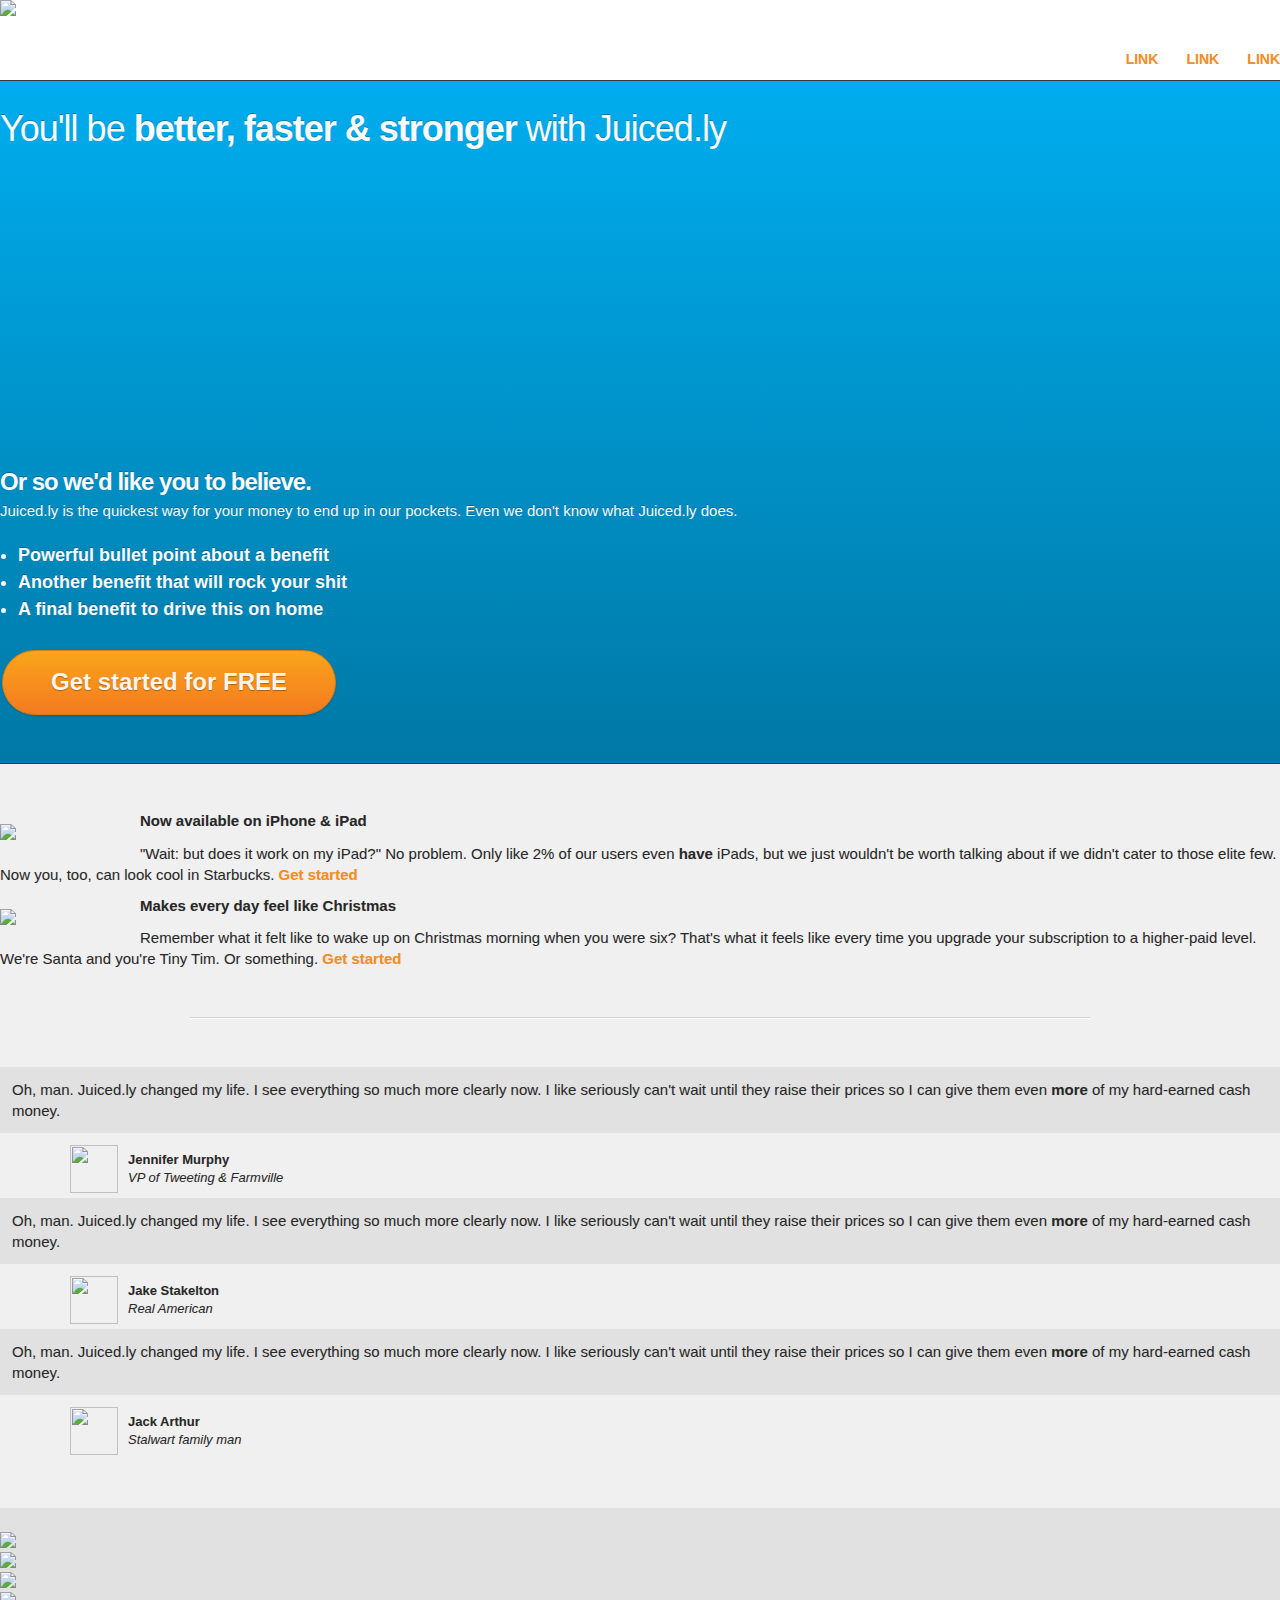
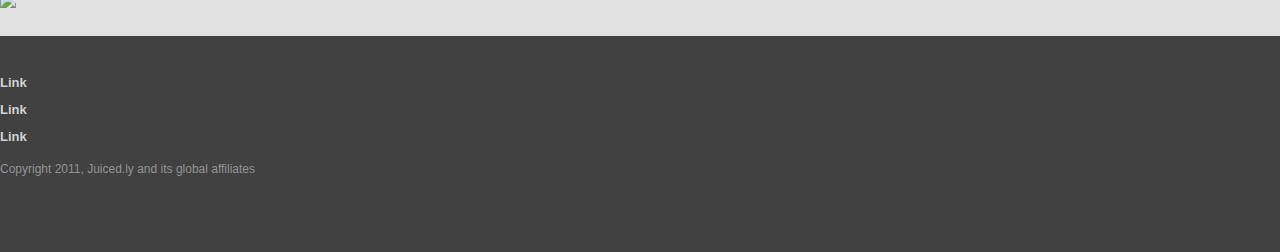
==== index.html @ 2f8f6019 "more styling tweaks" ====
<!doctype html>
<!--[if lt IE 7 ]> <html class="no-js ie6" lang="en"> <![endif]-->
<!--[if IE 7 ]>    <html class="no-js ie7" lang="en"> <![endif]-->
<!--[if IE 8 ]>    <html class="no-js ie8" lang="en"> <![endif]-->
<!--[if (gte IE 9)|!(IE)]><!--> <html class="no-js" lang="en"> <!--<![endif]-->
<head>
  <meta charset="utf-8">
  <meta http-equiv="X-UA-Compatible" content="IE=edge,chrome=1">

  <title></title>
  <meta name="description" content="">
  <meta name="author" content="">

  <meta name="viewport" content="width=device-width, initial-scale=1.0">
  <link rel="shortcut icon" href="/favicon.ico">
  <link rel="apple-touch-icon" href="/apple-touch-icon.png">

  <link rel="stylesheet" href="stylesheets/style.css">
  <link rel="stylesheet" href="stylesheets/960.css">
  <link rel="stylesheet" href="stylesheets/buttons.css"> 
  <link rel="stylesheet" href="stylesheets/application.css">
  
  <script src="javascripts/libs/modernizr-1.7.min.js"></script>

</head>

<body class="orange bluebg gradient">

  <div id="container">
    
    <div id="header">
        <div class="container_16">
            <header>
                <div class="grid_6">
                    <span><img src="/images/logo.png"></span>
                </div>
                <div id="header_nav" class="grid_10">
                    <ul>
                        <li><a href="#">Link</a></li>
                        <li><a href="#">Link</a></li>
                        <li><a href="#">Link</a></li>
                    </ul>
                </div>
            </header>
        </div>
    </div>
    
    <div id="main" role="main">
        
        <div id="top_container">
        
            <div id="headline" class="container_16">
                <div class="grid_16">
                    <h1>You'll be <strong>better, faster &amp; stronger</strong> with Juiced.ly</h1>
                </div>
            </div>
            <div class="clear"></div>
            
            <div id="info_header" class="container_16">
            
                <div id="info_header_media" class="grid_8">
                    <iframe src="http://player.vimeo.com/video/6899442?portrait=0" width="460" height="259" frameborder="0"></iframe>
                </div>
                
                <div id="info_header_text" class="grid_7 push_1">
                    <h2>Or so we'd like you to believe.</h2>
                    <p>Juiced.ly is the quickest way for your money to end up in our pockets. Even we don't know what Juiced.ly does.</p>
                    <ul>
                        <li>Powerful bullet point about a benefit</li>
                        <li>Another benefit that will rock your shit</li>
                        <li>A final benefit to drive this on home</li>
                    </ul>
                
                    <a href="#" class="cta button bigrounded orange">Get started for FREE</a>
                </div>
                
            </div>
            <div class="clear"></div>
        
        </div>
        

        
        
        <div class="two_column_container page_section">
            
            <div class="container_12">
                <div class="grid_6">
                    <img class="right" src="images/icon_01.png" />
                    <div class="text">
                        <h3>Now available on iPhone &amp; iPad</h3>
                        <p>"Wait: but does it work on my iPad?" No problem. Only like 2% of our users even <strong>have</strong> iPads, but we just wouldn't be worth talking about if we didn't cater to those elite few. Now you, too, can look cool in Starbucks. <a href="#">Get started</a></p>
                    </div>
                </div>
                <div class="grid_6">
                    <img class="right" src="images/icon_02.png" />
                    <div class="text">
                        <h3>Makes every day feel like Christmas</h3>
                        <p>Remember what it felt like to wake up on Christmas morning when you were six? That's what it feels like every time you upgrade your subscription to a higher-paid level. We're Santa and you're Tiny Tim. Or something. <a href="#">Get started</a></p>
                    </div>
                </div>
                <div class="clear"></div>
            </div>
            
        </div>
        
        <hr class="section_break" />
        
        <div class="three_column_container page_section">
        
            <div class="container_12">
                <div class="grid_4">
                    <div class="quote_container">
                        <p>Oh, man. Juiced.ly changed my life. I see everything so much more clearly now. I like seriously can't wait until they raise their prices so I can give them even <strong>more</strong> of my hard-earned cash money.</p>
                    </div>
                    <div class="quote_attribution">
                        <img src="/images/testimonial_01.png" />
                        <span class="quote_name">Jennifer Murphy</span>
                        <span class="quote_title">VP of Tweeting &amp; Farmville</span>
                    </div>
                </div>
                <div class="grid_4">
                    <div class="quote_container">
                        <p>Oh, man. Juiced.ly changed my life. I see everything so much more clearly now. I like seriously can't wait until they raise their prices so I can give them even <strong>more</strong> of my hard-earned cash money.</p>
                    </div>
                    <div class="quote_attribution">
                        <img src="/images/testimonial_01.png" />
                        <span class="quote_name">Jake Stakelton</span>
                        <span class="quote_title">Real American</span>
                    </div>              
                </div>
                <div class="grid_4">
                    <div class="quote_container">
                        <p>Oh, man. Juiced.ly changed my life. I see everything so much more clearly now. I like seriously can't wait until they raise their prices so I can give them even <strong>more</strong> of my hard-earned cash money.</p>
                    </div>
                    <div class="quote_attribution">
                        <img src="/images/testimonial_01.png" />
                        <span class="quote_name">Jack Arthur</span>
                        <span class="quote_title">Stalwart family man</span>
                    </div>               
                </div>
                <div class="clear"></div>
            </div>
            
        </div>
                
        <div class="four_column_container page_section press_container">
        
            <div class="container_12">
                <div class="grid_3">
                    <a href="#"><img src="/images/press_01.png" /></a>
                </div>
                <div class="grid_3">
                    <a href="#"><img src="/images/press_02.png" /></a>
                </div>
                <div class="grid_3">
                    <a href="#"><img src="/images/press_01.png" /></a>
                </div>
                <div class="grid_3">
                    <a href="#"><img src="/images/press_02.png" /></a>
                </div>
                <div class="clear"></div>
            </div>
            
        </div>

    </div>
    
    <footer>
        <div class="container_16">
            <div class="grid_8">
                <ul>
                    <li><a href="#">Link</a></li>
                    <li><a href="#">Link</a></li>
                    <li><a href="#">Link</a></li>
                </ul>
                <p>Copyright 2011, Juiced.ly and its global affiliates</p>
            </div>
            <div class="grid_8">
            </div>
        </div>
        <div class="clear"></div>
    </footer>
    
  </div>


  <script src="//ajax.googleapis.com/ajax/libs/jquery/1.5.1/jquery.js"></script>
  <script>window.jQuery || document.write("<script src='javascripts/libs/jquery-1.5.1.min.js'>\x3C/script>")</script>
  <script src="javascripts/application.js"></script>

  <!--[if lt IE 7 ]>
    <script src="js/libs/dd_belatedpng.js"></script>
    <script>DD_belatedPNG.fix("img, .png_bg");</script>
  <![endif]-->

  <script>
    var _gaq=[["_setAccount","UA-XXXXX-X"],["_trackPageview"]]; // Change UA-XXXXX-X to be your site's ID 
    (function(d,t){var g=d.createElement(t),s=d.getElementsByTagName(t)[0];g.async=1;
    g.src=("https:"==location.protocol?"//ssl":"//www")+".google-analytics.com/ga.js";
    s.parentNode.insertBefore(g,s)}(document,"script"));
  </script>

</body>
</html>
---- stylesheets/style.css ----
/* HTML5 ✰ Boilerplate */

html, body, div, span, object, iframe,
h1, h2, h3, h4, h5, h6, p, blockquote, pre,
abbr, address, cite, code, del, dfn, em, img, ins, kbd, q, samp,
small, strong, sub, sup, var, b, i, dl, dt, dd, ol, ul, li,
fieldset, form, label, legend,
table, caption, tbody, tfoot, thead, tr, th, td,
article, aside, canvas, details, figcaption, figure,
footer, header, hgroup, menu, nav, section, summary,
time, mark, audio, video {
  margin: 0;
  padding: 0;
  border: 0;
  font-size: 100%;
  font: inherit;
  vertical-align: baseline;
}

article, aside, details, figcaption, figure,
footer, header, hgroup, menu, nav, section {
  display: block;
}

blockquote, q { quotes: none; }
blockquote:before, blockquote:after,
q:before, q:after { content: ""; content: none; }
ins { background-color: #ff9; color: #000; text-decoration: none; }
mark { background-color: #ff9; color: #000; font-style: italic; font-weight: bold; }
del { text-decoration: line-through; }
abbr[title], dfn[title] { border-bottom: 1px dotted; cursor: help; }
table { border-collapse: collapse; border-spacing: 0; }
hr { display: block; height: 1px; border: 0; border-top: 1px solid #ccc; margin: 1em 0; padding: 0; }
input, select { vertical-align: middle; }

body { font:13px/1.231 sans-serif; *font-size:small; }
select, input, textarea, button { font:99% sans-serif; }
pre, code, kbd, samp { font-family: monospace, sans-serif; }

html { overflow-y: scroll; }
a:hover, a:active { outline: none; }
ul, ol { margin-left: 2em; }
ol { list-style-type: decimal; }
nav ul, nav li { margin: 0; list-style:none; list-style-image: none; }
small { font-size: 85%; }
strong, th { font-weight: bold; }
td { vertical-align: top; }
sub, sup { font-size: 75%; line-height: 0; position: relative; }
sup { top: -0.5em; }
sub { bottom: -0.25em; }

pre { white-space: pre; white-space: pre-wrap; word-wrap: break-word; padding: 15px; }
textarea { overflow: auto; } 
.ie6 legend, .ie7 legend { margin-left: -7px; } 
input[type="radio"] { vertical-align: text-bottom; }
input[type="checkbox"] { vertical-align: bottom; }
.ie7 input[type="checkbox"] { vertical-align: baseline; }
.ie6 input { vertical-align: text-bottom; }
label, input[type="button"], input[type="submit"], input[type="image"], button { cursor: pointer; }
button, input, select, textarea { margin: 0; }
input:valid, textarea:valid   {  }
input:invalid, textarea:invalid { border-radius: 1px; -moz-box-shadow: 0px 0px 5px red; -webkit-box-shadow: 0px 0px 5px red; box-shadow: 0px 0px 5px red; }
.no-boxshadow input:invalid, .no-boxshadow textarea:invalid { background-color: #f0dddd; }


::-moz-selection{ background: #ffd801; color:#fff; text-shadow: none; }
::selection { background:#ffd801; color:#fff; text-shadow: none; }
a:link { -webkit-tap-highlight-color: #FF5E99; }
button {  width: auto; overflow: visible; }
.ie7 img { -ms-interpolation-mode: bicubic; }

body, select, input, textarea { color: #444; }
h1, h2, h3, h4, h5, h6 { font-weight: bold; }
a, a:active { color: #607890; }
a:hover { color: #036; }


.ir { display: block; text-indent: -999em; overflow: hidden; background-repeat: no-repeat; text-align: left; direction: ltr; }
.hidden { display: none; visibility: hidden; }
.visuallyhidden { border: 0; clip: rect(0 0 0 0); height: 1px; margin: -1px; overflow: hidden; padding: 0; position: absolute; width: 1px; }
.visuallyhidden.focusable:active,
.visuallyhidden.focusable:focus { clip: auto; height: auto; margin: 0; overflow: visible; position: static; width: auto; }
.invisible { visibility: hidden; }
.clearfix:before, .clearfix:after { content: "\0020"; display: block; height: 0; overflow: hidden; }
.clearfix:after { clear: both; }
.clearfix { zoom: 1; }


@media all and (orientation:portrait) {

}

@media all and (orientation:landscape) {

}

@media screen and (max-device-width: 480px) {
  
  /* html { -webkit-text-size-adjust:none; -ms-text-size-adjust:none; } */
}


@media print {
  * { background: transparent !important; color: black !important; text-shadow: none !important; filter:none !important;
  -ms-filter: none !important; } 
  a, a:visited { color: #444 !important; text-decoration: underline; }
  a[href]:after { content: " (" attr(href) ")"; }
  abbr[title]:after { content: " (" attr(title) ")"; }
  .ir a:after, a[href^="javascript:"]:after, a[href^="#"]:after { content: ""; }  
  pre, blockquote { border: 1px solid #999; page-break-inside: avoid; }
  thead { display: table-header-group; } 
  tr, img { page-break-inside: avoid; }
  @page { margin: 0.5cm; }
  p, h2, h3 { orphans: 3; widows: 3; }
  h2, h3{ page-break-after: avoid; }
}
---- stylesheets/buttons.css ----
/* button 
---------------------------------------------- */
.button {
	display: inline-block;
	zoom: 1; /* zoom and *display = ie7 hack for display:inline-block */
	*display: inline;
	vertical-align: baseline;
	margin: 0 2px;
	outline: none;
	cursor: pointer;
	text-align: center;
	text-decoration: none;
	font: 14px/100% Arial, Helvetica, sans-serif;
	padding: .5em 2em .55em;
	text-shadow: 0 1px 1px rgba(0,0,0,.3);
	-webkit-border-radius: .5em; 
	-moz-border-radius: .5em;
	border-radius: .5em;
	-webkit-box-shadow: 0 1px 2px rgba(0,0,0,.2);
	-moz-box-shadow: 0 1px 2px rgba(0,0,0,.2);
	box-shadow: 0 1px 2px rgba(0,0,0,.2);
}
.button:hover {
	text-decoration: none;
}
.button:active {
	position: relative;
	top: 1px;
}

.bigrounded {
	-webkit-border-radius: 2em;
	-moz-border-radius: 2em;
	border-radius: 2em;
	padding: .8em 2em .84em;
}
.medium {
	font-size: 12px;
	padding: .4em 1.5em .42em;
}
.small {
	font-size: 11px;
	padding: .2em 1em .275em;
}

/* color styles 
---------------------------------------------- */
/* orange and default*/

.orange a, a {
    color: #f78d1d;
}


.button, .orange .button {
	color: #fef4e9;
	border: solid 1px #da7c0c;
	background: #f78d1d;
	background: -webkit-gradient(linear, left top, left bottom, from(#faa51a), to(#f47a20));
	background: -moz-linear-gradient(top,  #faa51a,  #f47a20);
	filter:  progid:DXImageTransform.Microsoft.gradient(startColorstr='#faa51a', endColorstr='#f47a20');
}
.button:hover, .orange .button:hover {
	background: #f47c20;
	background: -webkit-gradient(linear, left top, left bottom, from(#f88e11), to(#f06015));
	background: -moz-linear-gradient(top,  #f88e11,  #f06015);
	filter:  progid:DXImageTransform.Microsoft.gradient(startColorstr='#f88e11', endColorstr='#f06015');
}
.button:active, .orange .button:active {
	color: #fcd3a5;
	background: -webkit-gradient(linear, left top, left bottom, from(#f47a20), to(#faa51a));
	background: -moz-linear-gradient(top,  #f47a20,  #faa51a);
	filter:  progid:DXImageTransform.Microsoft.gradient(startColorstr='#f47a20', endColorstr='#faa51a');
}

/* black */
.black a {
    color: #333;
}

.black .button{
	color: #d7d7d7;
	border: solid 1px #333;
	background: #333;
	background: -webkit-gradient(linear, left top, left bottom, from(#666), to(#000));
	background: -moz-linear-gradient(top,  #666,  #000);
	filter:  progid:DXImageTransform.Microsoft.gradient(startColorstr='#666666', endColorstr='#000000');
}
.black .button:hover {
	background: #000;
	background: -webkit-gradient(linear, left top, left bottom, from(#444), to(#000));
	background: -moz-linear-gradient(top,  #444,  #000);
	filter:  progid:DXImageTransform.Microsoft.gradient(startColorstr='#444444', endColorstr='#000000');
}
.black .button:active {
	color: #666;
	background: -webkit-gradient(linear, left top, left bottom, from(#000), to(#444));
	background: -moz-linear-gradient(top,  #000,  #444);
	filter:  progid:DXImageTransform.Microsoft.gradient(startColorstr='#000000', endColorstr='#666666');
}

/* gray */
.gray a {
    color: #6e6e6e;
}

.gray .button {
	color: #e9e9e9;
	border: solid 1px #555;
	background: #6e6e6e;
	background: -webkit-gradient(linear, left top, left bottom, from(#888), to(#575757));
	background: -moz-linear-gradient(top,  #888,  #575757);
	filter:  progid:DXImageTransform.Microsoft.gradient(startColorstr='#888888', endColorstr='#575757');
}
.gray .button:hover {
	background: #616161;
	background: -webkit-gradient(linear, left top, left bottom, from(#757575), to(#4b4b4b));
	background: -moz-linear-gradient(top,  #757575,  #4b4b4b);
	filter:  progid:DXImageTransform.Microsoft.gradient(startColorstr='#757575', endColorstr='#4b4b4b');
}
.gray .button:active {
	color: #afafaf;
	background: -webkit-gradient(linear, left top, left bottom, from(#575757), to(#888));
	background: -moz-linear-gradient(top,  #575757,  #888);
	filter:  progid:DXImageTransform.Microsoft.gradient(startColorstr='#575757', endColorstr='#888888');
}

/* white */
.white a {
    color: #606060;
}

.white .button {
	color: #606060;
	border: solid 1px #b7b7b7;
	background: #fff;
	background: -webkit-gradient(linear, left top, left bottom, from(#fff), to(#ededed));
	background: -moz-linear-gradient(top,  #fff,  #ededed);
	filter:  progid:DXImageTransform.Microsoft.gradient(startColorstr='#ffffff', endColorstr='#ededed');
}
.white .button:hover {
	background: #ededed;
	background: -webkit-gradient(linear, left top, left bottom, from(#fff), to(#dcdcdc));
	background: -moz-linear-gradient(top,  #fff,  #dcdcdc);
	filter:  progid:DXImageTransform.Microsoft.gradient(startColorstr='#ffffff', endColorstr='#dcdcdc');
}
.white .button:active {
	color: #999;
	background: -webkit-gradient(linear, left top, left bottom, from(#ededed), to(#fff));
	background: -moz-linear-gradient(top,  #ededed,  #fff);
	filter:  progid:DXImageTransform.Microsoft.gradient(startColorstr='#ededed', endColorstr='#ffffff');
}


/* red */
.red a {
    color: #d81b21;
}

.red .button {
	color: #faddde;
	border: solid 1px #980c10;
	background: #d81b21;
	background: -webkit-gradient(linear, left top, left bottom, from(#ed1c24), to(#aa1317));
	background: -moz-linear-gradient(top,  #ed1c24,  #aa1317);
	filter:  progid:DXImageTransform.Microsoft.gradient(startColorstr='#ed1c24', endColorstr='#aa1317');
}
.red .button:hover {
	background: #b61318;
	background: -webkit-gradient(linear, left top, left bottom, from(#c9151b), to(#a11115));
	background: -moz-linear-gradient(top,  #c9151b,  #a11115);
	filter:  progid:DXImageTransform.Microsoft.gradient(startColorstr='#c9151b', endColorstr='#a11115');
}
.red .button:active {
	color: #de898c;
	background: -webkit-gradient(linear, left top, left bottom, from(#aa1317), to(#ed1c24));
	background: -moz-linear-gradient(top,  #aa1317,  #ed1c24);
	filter:  progid:DXImageTransform.Microsoft.gradient(startColorstr='#aa1317', endColorstr='#ed1c24');
}

/* blue */
.blue a {
    color: #0095cd;
}

.blue .button {
	color: #d9eef7;
	border: solid 1px #0076a3;
	background: #0095cd;
	background: -webkit-gradient(linear, left top, left bottom, from(#00adee), to(#0078a5));
	background: -moz-linear-gradient(top,  #00adee,  #0078a5);
	filter:  progid:DXImageTransform.Microsoft.gradient(startColorstr='#00adee', endColorstr='#0078a5');
}
.blue .button:hover {
	background: #007ead;
	background: -webkit-gradient(linear, left top, left bottom, from(#0095cc), to(#00678e));
	background: -moz-linear-gradient(top,  #0095cc,  #00678e);
	filter:  progid:DXImageTransform.Microsoft.gradient(startColorstr='#0095cc', endColorstr='#00678e');
}
.blue .button:active {
	color: #80bed6;
	background: -webkit-gradient(linear, left top, left bottom, from(#0078a5), to(#00adee));
	background: -moz-linear-gradient(top,  #0078a5,  #00adee);
	filter:  progid:DXImageTransform.Microsoft.gradient(startColorstr='#0078a5', endColorstr='#00adee');
}

/* rosy */
.rosy a {
    color: #da5867;
}

.rosy .button {
	color: #fae7e9;
	border: solid 1px #b73948;
	background: #da5867;
	background: -webkit-gradient(linear, left top, left bottom, from(#f16c7c), to(#bf404f));
	background: -moz-linear-gradient(top,  #f16c7c,  #bf404f);
	filter:  progid:DXImageTransform.Microsoft.gradient(startColorstr='#f16c7c', endColorstr='#bf404f');
}
.rosy .button:hover {
	background: #ba4b58;
	background: -webkit-gradient(linear, left top, left bottom, from(#cf5d6a), to(#a53845));
	background: -moz-linear-gradient(top,  #cf5d6a,  #a53845);
	filter:  progid:DXImageTransform.Microsoft.gradient(startColorstr='#cf5d6a', endColorstr='#a53845');
}
.rosy .button:active {
	color: #dca4ab;
	background: -webkit-gradient(linear, left top, left bottom, from(#bf404f), to(#f16c7c));
	background: -moz-linear-gradient(top,  #bf404f,  #f16c7c);
	filter:  progid:DXImageTransform.Microsoft.gradient(startColorstr='#bf404f', endColorstr='#f16c7c');
}

/* green */
.green a {
    color: #64991e;
}


.green .button {
	color: #e8f0de;
	border: solid 1px #538312;
	background: #64991e;
	background: -webkit-gradient(linear, left top, left bottom, from(#7db72f), to(#4e7d0e));
	background: -moz-linear-gradient(top,  #7db72f,  #4e7d0e);
	filter:  progid:DXImageTransform.Microsoft.gradient(startColorstr='#7db72f', endColorstr='#4e7d0e');
}
.green .button:hover {
	background: #538018;
	background: -webkit-gradient(linear, left top, left bottom, from(#6b9d28), to(#436b0c));
	background: -moz-linear-gradient(top,  #6b9d28,  #436b0c);
	filter:  progid:DXImageTransform.Microsoft.gradient(startColorstr='#6b9d28', endColorstr='#436b0c');
}
.green .button:active {
	color: #a9c08c;
	background: -webkit-gradient(linear, left top, left bottom, from(#4e7d0e), to(#7db72f));
	background: -moz-linear-gradient(top,  #4e7d0e,  #7db72f);
	filter:  progid:DXImageTransform.Microsoft.gradient(startColorstr='#4e7d0e', endColorstr='#7db72f');
}

/* pink */
.pink a {
    color: #f895c2;
}


.pink .button {
	color: #feeef5;
	border: solid 1px #d2729e;
	background: #f895c2;
	background: -webkit-gradient(linear, left top, left bottom, from(#feb1d3), to(#f171ab));
	background: -moz-linear-gradient(top,  #feb1d3,  #f171ab);
	filter:  progid:DXImageTransform.Microsoft.gradient(startColorstr='#feb1d3', endColorstr='#f171ab');
}
.pink .button:hover {
	background: #d57ea5;
	background: -webkit-gradient(linear, left top, left bottom, from(#f4aacb), to(#e86ca4));
	background: -moz-linear-gradient(top,  #f4aacb,  #e86ca4);
	filter:  progid:DXImageTransform.Microsoft.gradient(startColorstr='#f4aacb', endColorstr='#e86ca4');
}
.pink .button:active {
	color: #f3c3d9;
	background: -webkit-gradient(linear, left top, left bottom, from(#f171ab), to(#feb1d3));
	background: -moz-linear-gradient(top,  #f171ab,  #feb1d3);
	filter:  progid:DXImageTransform.Microsoft.gradient(startColorstr='#f171ab', endColorstr='#feb1d3');
}
---- stylesheets/application.css ----
/**
 * Primary styles
 *
 * Author: Jay Stakelon
 */

body {
    
    text-shadow: rgba(0, 0, 0, 0.1) 0px 0px 1px;
    color: rgb(40,40,40);
    
}


h1 {
    
    font-size: 36px;
    font-weight: 300;
    line-height: 48px;
    letter-spacing: -1px;

}

h2 {
    
    font-size: 24px;
    line-height: 36px;
    letter-spacing: -1px;
    font-weight: bold;
    
}

p, ul {
    
    font-size: 15px;
    line-height: 21px;
    
}

p, h3 {
    
    margin: 12px 0;
    
}

ul {
    
    margin: 0 0 0 18px;
}

li {
    
    font-size: 18px;
    margin-bottom: 6px;
    font-weight: bold;
    
}

a:link, a:visited {
    
    font-weight: bold;
    text-decoration: none;
    
}

a:hover, a:active {
    
    text-decoration: underline;
    
}

#header {
    
    height: 80px;
    background-color: rgb(255,255,255);
    
}


#header_nav {
    
    text-align: right;
    padding-top: 28px;
    
}

#header_nav ul {
    
    list-style-type: none;
    
}

#header_nav ul li {
    
    display: inline;
    margin-left: 24px;
    
}

#header_nav ul li a {
    
    font-size: 14px;
    text-transform: uppercase;
    
}

#top_container {
    
    background-color: rgb(0,131,177);
    padding: 24px 0;
    border-top: 1px solid rgb(55,55,55);        
    border-bottom: 1px solid rgb(55,55,55);    
    
}

#headline h1 {
    
    color: rgb(250,250,250);
    text-shadow: 0 -1px 0 rgba(0,0,0,.25);
    
}

#headline h1 strong {
    
    font-weight: bold;
    
}

#info_header_media {
    
    padding: 12px 0;
    
}

#info_header {
    
    color: rgb(250,250,250);
    text-shadow: 0 -1px 0 rgba(0,0,0,.25);    
    padding: 24px 0;
    
}

#info_header_text p {
    
    margin-top: 0;
}

#info_header_text ul {
    
    margin-top: 24px;
    
}

a.cta {
    
    font-weight: bold;
    font-size: 24px;
    margin-top: 24px;
    
}

#main {
    
    background-color: rgb(240,240,240);
    
}

.page_section {
    
    padding: 36px 0;
    
}

hr.section_break {
    
    width: 900px;
    margin: 0 auto;
    height: 1px;
    background-color: rgb(210,210,210);
    border: 0;
    border-bottom: 1px solid rgb(255,255,255);
    
}

.press_container {
    
    margin-top: 24px;
    background-color: rgb(225,225,225);
    padding: 24px 0;
    
}

.press_container p {
    
    font-size: 14px;
    text-transform: uppercase;
    font-weight: bold;
    text-align: center;
    text-shadow: 0 1px 0 rgb(255,255,255);
    color: rgb(120,120,120);
    
}

.page_section img.right {
    
    margin-top: 12px;
    margin-right: 10px;
    margin-bottom: 10px;
    width: 130px;
    float: left;
    
}

.page_section .text {
    
    display: inline;
    font-size: 15px;
    
}

.quote_container {
    
    padding: 0 0 24px;
    background-image: url('/images/testimonial_corner.png');
    background-repeat: no-repeat;
    background-position: 36px bottom;
    margin: 12px 0;
    
}

.quote_container p {
    
    background-color: rgb(225,225,225);
    padding: 12px;
    margin: 0;
    
}

.quote_attribution {
   
   margin-top: -24px;
    
}

.quote_attribution img {
    
    float: left;
    margin-left: 70px;
    margin-right: 10px;
    height: 48px;
    width: 48px;
    
}

.quote_name {
    
    display: block;
    font-size: 13px;
    font-weight: bold;
    line-height: 21px;
    padding-top: 4px;
    
}

.quote_title {
    
    display: block;
    font-size: 13px;
    font-weight: normal;
    font-style: oblique;
    
}


footer {
    
    background-color: rgb(65,65,65);
    padding: 36px 0 60px;
    
}

footer ul {
    
    list-style-type: none;
    margin: 0;
    
}

footer li {
    
    font-size: 13px;
    
}

footer a:link, footer a:visited {
    
    color: rgb(210,210,210);
    text-decoration: none;
    
}

footer a:hover, footer a:active {
    
    color: rgb(250,250,250);    
    
}

footer p {
    
    font-size: 12px;
    color: rgb(150,150,150);
    
}






/* major overrides done through body class */

body.centered #main h1 {
    
    text-align: center;

}

body.whitespaced {
    
    background-color: rgb(255,255,255);
    
}

body.whitespaced #top_container {
    
    background-color: rgb(255,255,255);
    color: rgb(50,50,50);
    border-bottom: 0;  
    border-top: 1px solid rgb(200,200,200);
    padding-bottom: 60px;  

}

body.whitespaced #headline h1 {
    
    color: rgb(10,10,10);
    text-shadow: rgba(0, 0, 0, 0.1) 0px 0px 1px;
    padding: 18px 0;
    
}

body.whitespaced #header {
    
    height: 80px;
    background-color: rgb(240,240,240);
    
}

body.whitespaced #info_header {
    
    color: rgb(10,10,10);
    text-shadow: rgba(0, 0, 0, 0.1) 0px 0px 1px
    
}

body.whitespaced #main,
body.whitespaced .press_container {
    
    background-color: rgb(255,255,255);
    
}

body.whitespaced .press_container {
    
    margin-bottom: 32px;
    
}

body.bluebg #top_container {
    
	color: #d9eef7;
	background: #0095cd;
	
}

body.bluebg.gradient #top_container {

	background: -webkit-gradient(linear, left top, left bottom, from(#00adee), to(#0078a5));
	background: -moz-linear-gradient(top,  #00adee,  #0078a5);
	filter:  progid:DXImageTransform.Microsoft.gradient(startColorstr='#00adee', endColorstr='#0078a5');
    
}

body.redbg #top_container {
    
	color: #faddde;
	background: #d81b21;
	
}

body.redbg.gradient #top_container {

	background: -webkit-gradient(linear, left top, left bottom, from(#ed1c24), to(#aa1317));
	background: -moz-linear-gradient(top,  #ed1c24,  #aa1317);
	filter:  progid:DXImageTransform.Microsoft.gradient(startColorstr='#ed1c24', endColorstr='#aa1317');
    
}

body.rosybg #top_container {
    
    color: #fae7e9;
	background: #da5867;
	
}

body.rosybg.gradient #top_container {

	background: -webkit-gradient(linear, left top, left bottom, from(#f16c7c), to(#bf404f));
	background: -moz-linear-gradient(top,  #f16c7c,  #bf404f);
	filter:  progid:DXImageTransform.Microsoft.gradient(startColorstr='#f16c7c', endColorstr='#bf404f');
	
}

body.greenbg #top_container {
    
	color: #e8f0de;
	background: #64991e;
	
}

body.greenbg.gradient #top_container {

	background: -webkit-gradient(linear, left top, left bottom, from(#7db72f), to(#4e7d0e));
	background: -moz-linear-gradient(top,  #7db72f,  #4e7d0e);
	filter:  progid:DXImageTransform.Microsoft.gradient(startColorstr='#7db72f', endColorstr='#4e7d0e');
	
}

body.pinkbg #top_container {
    
	color: #feeef5;
	background: #f895c2;
	
}

body.pinkbg.gradient #top_container {

	background: -webkit-gradient(linear, left top, left bottom, from(#feb1d3), to(#f171ab));
	background: -moz-linear-gradient(top,  #feb1d3,  #f171ab);
	filter:  progid:DXImageTransform.Microsoft.gradient(startColorstr='#feb1d3', endColorstr='#f171ab');
	
}

body.whitebg #top_container {
    
    color: #606060;
	background: #fff;
	border-top: 1px solid rgb(200,200,200);     
    border-bottom: 1px solid rgb(200,200,200);
	
}

body.whitebg.gradient #top_container {

	background: -webkit-gradient(linear, left top, left bottom, from(#fff), to(#ededed));
	background: -moz-linear-gradient(top,  #fff,  #ededed);
	filter:  progid:DXImageTransform.Microsoft.gradient(startColorstr='#ffffff', endColorstr='#ededed');
	
}

body.graybg #top_container {
    
    color: #e9e9e9;
	background: #6e6e6e;

}
	
body.graybg.gradient #top_container {
	
	background: -webkit-gradient(linear, left top, left bottom, from(#888), to(#575757));
	background: -moz-linear-gradient(top,  #888,  #575757);
	filter:  progid:DXImageTransform.Microsoft.gradient(startColorstr='#888888', endColorstr='#575757');
	
}

body.blackbg #top_container {

    color: #d7d7d7;
    background: #333;    
    
}

body.blackbg.gradient #top_container {

    background: -webkit-gradient(linear, left top, left bottom, from(#666), to(#000));
    background: -moz-linear-gradient(top,  #666,  #000);
    filter:  progid:DXImageTransform.Microsoft.gradient(startColorstr='#666666', endColorstr='#000000');

}

body.whitebg #top_container,
body.whitebg #info_header,
body.whitebg #headline h1 {

    color: rgb(10,10,10);
    text-shadow: rgba(0, 0, 0, 0.1) 0px 0px 1px;
            
}
/* end customization/overrides */
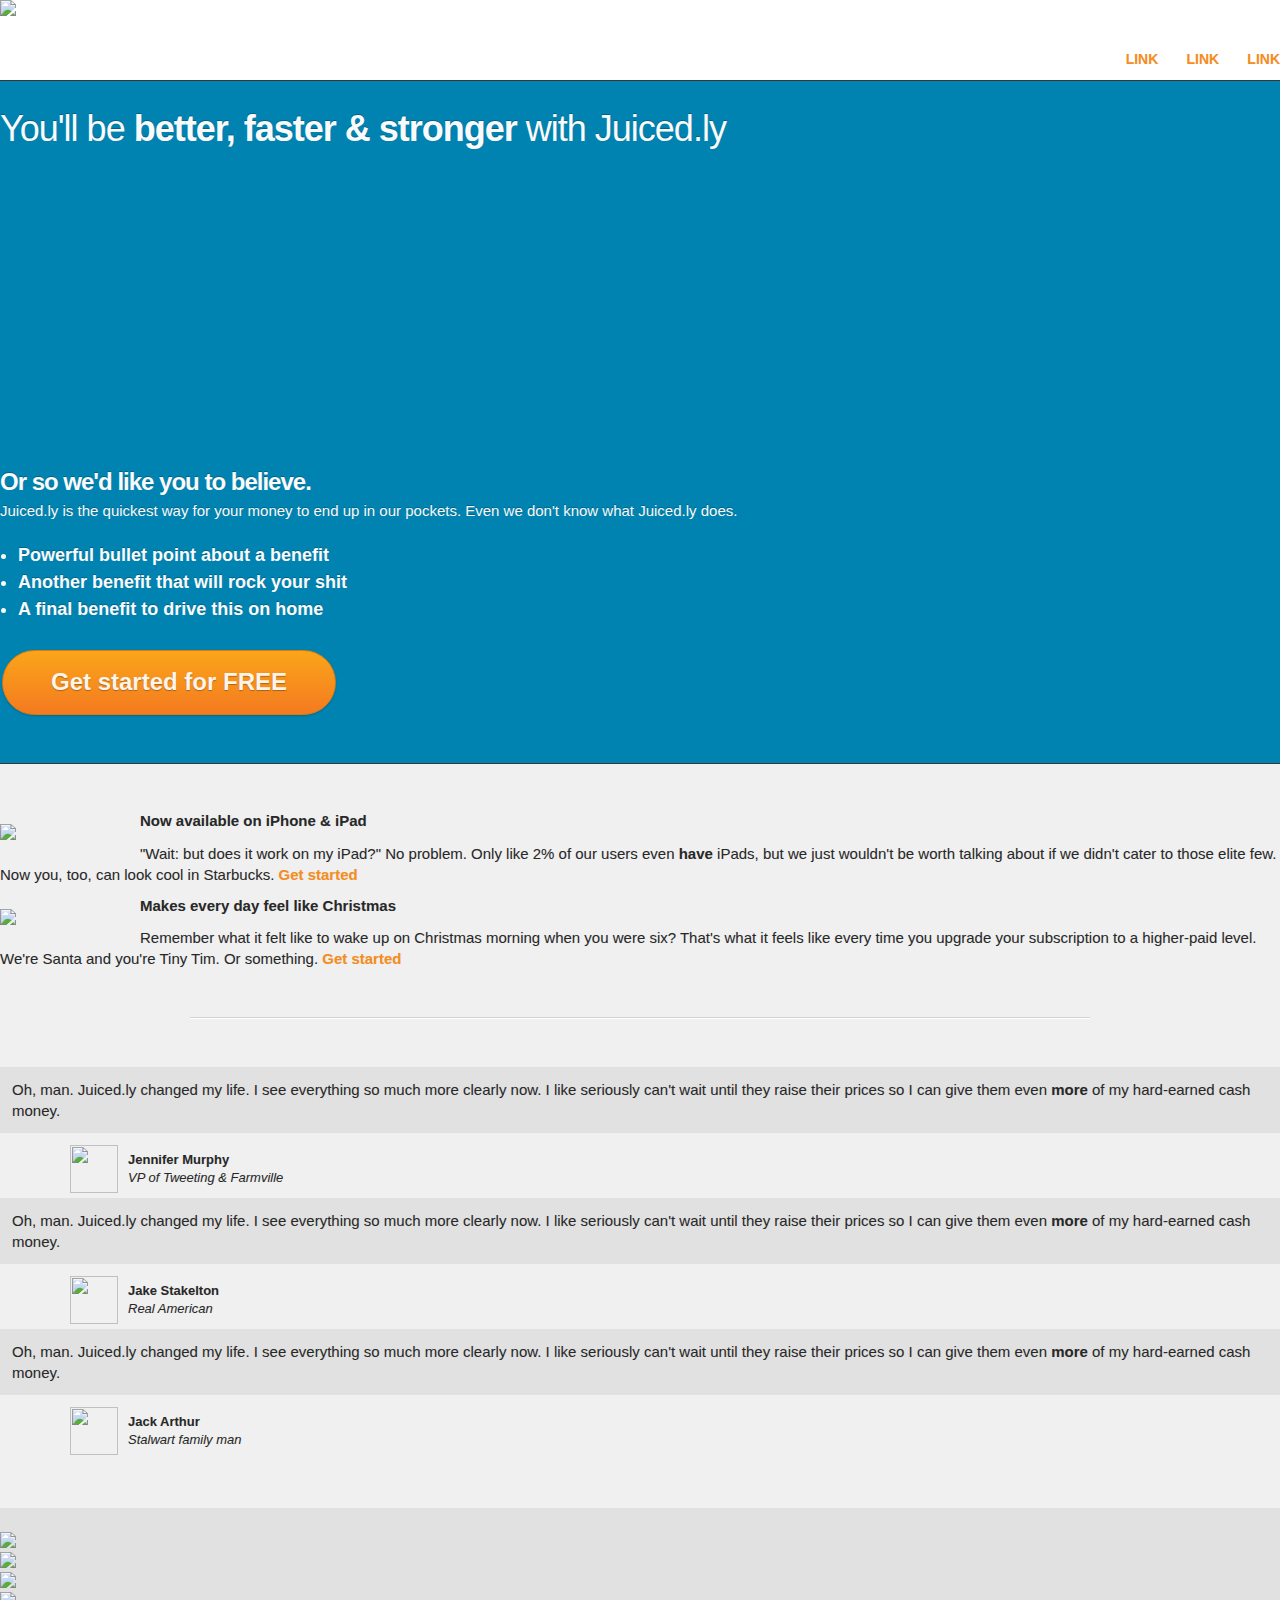
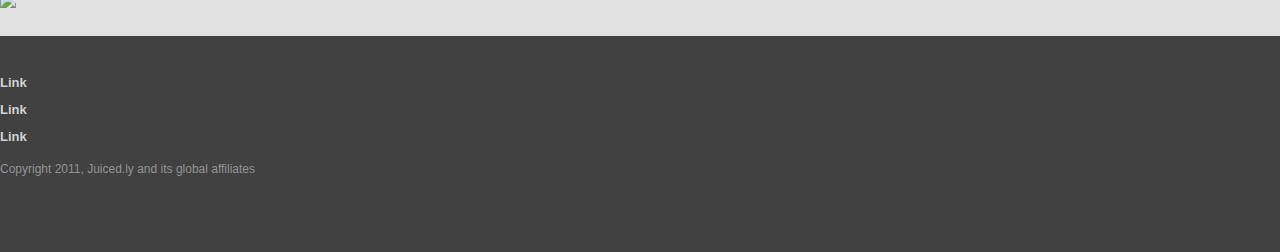
==== commit 7c00d2b4: "errant slash removed!" ====
--- a/index.html
+++ b/index.html
@@ -24,7 +24,7 @@
 
 </head>
 
-<body class="orange bluebg gradient">
+<div class="orange bluebg gradient">
 
   <div id="container">
     
@@ -32,7 +32,7 @@
         <div class="container_16">
             <header>
                 <div class="grid_6">
-                    <span><img src="/images/logo.png"></span>
+                    <span><img src="images/logo.png"></span>
                 </div>
                 <div id="header_nav" class="grid_10">
                     <ul>
@@ -59,7 +59,7 @@
             <div id="info_header" class="container_16">
             
                 <div id="info_header_media" class="grid_8">
-                    <iframe src="http://player.vimeo.com/video/6899442?portrait=0" width="460" height="259" frameborder="0"></iframe>
+                    <iframe src="http://player.vimeo.com/video/23561458?portrait=0" width="460" height="259" frameborder="0"></iframe>
                 </div>
                 
                 <div id="info_header_text" class="grid_7 push_1">
@@ -189,17 +189,6 @@
   <script>window.jQuery || document.write("<script src='javascripts/libs/jquery-1.5.1.min.js'>\x3C/script>")</script>
   <script src="javascripts/application.js"></script>
 
-  <!--[if lt IE 7 ]>
-    <script src="js/libs/dd_belatedpng.js"></script>
-    <script>DD_belatedPNG.fix("img, .png_bg");</script>
-  <![endif]-->
 
-  <script>
-    var _gaq=[["_setAccount","UA-XXXXX-X"],["_trackPageview"]]; // Change UA-XXXXX-X to be your site's ID 
-    (function(d,t){var g=d.createElement(t),s=d.getElementsByTagName(t)[0];g.async=1;
-    g.src=("https:"==location.protocol?"//ssl":"//www")+".google-analytics.com/ga.js";
-    s.parentNode.insertBefore(g,s)}(document,"script"));
-  </script>
-
-</body>
+</div>
 </html>